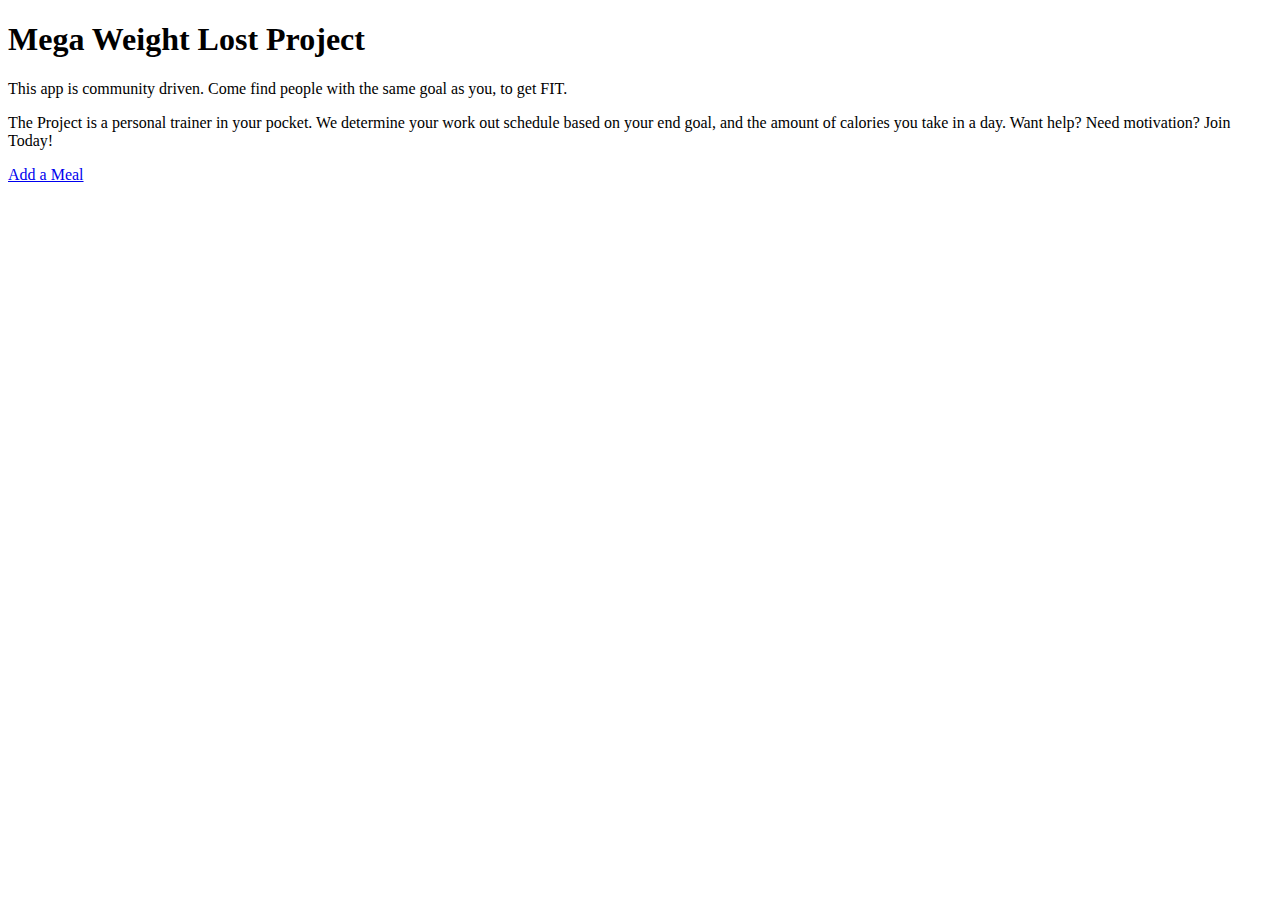
==== Little_ Andre_Project1/index.html @ 70443735 "Started the Launch page." ====
<!DOCTYPE html>

<!-- 

Andre Little
Class: Visual Frame Works
Term: 1309
Instructor: Mr. Gibson
Completed Date: 9/9/2013
Project 1: Mega Weight Lost Project - Launch Page

-->

<html>
	<head>
		<meta charset="utf-8" />
		<meta name="description" content="Weight lost tracker app. It tracks your calorie intake and gives you a workout regimen based on it." /> 
		<meta name="keywords" content="Weight lost tracker, losing weight, getting fit, calorie tracker," />
		<meta name="robots" content="index, follow" />
		<meta name="viewport" content="user-scalable=no, width=device-width" />
		<meta name="viewport" content="target-densitydpi=device-dpi" />
		<meta name="HandheldFriendly" content="true" />
		<meta name="MobileOptimized" content="320" />
		<title>Project 1</title>
	</head>
	<body>
		<header>
			<h1>Mega Weight Lost Project</h1>
		</header>
		<article>
			<p>This app is community driven. Come find people with the same goal as you, to get FIT.</p>
			<p>The Project is a personal trainer in your pocket. We determine your work out schedule based on your end goal, and the amount 			   		   of calories you take in a day. Want help? Need motivation? Join Today!
			</p>
		</article>
		<a href="additem.html">Add a Meal</a>
	</body>
</html>
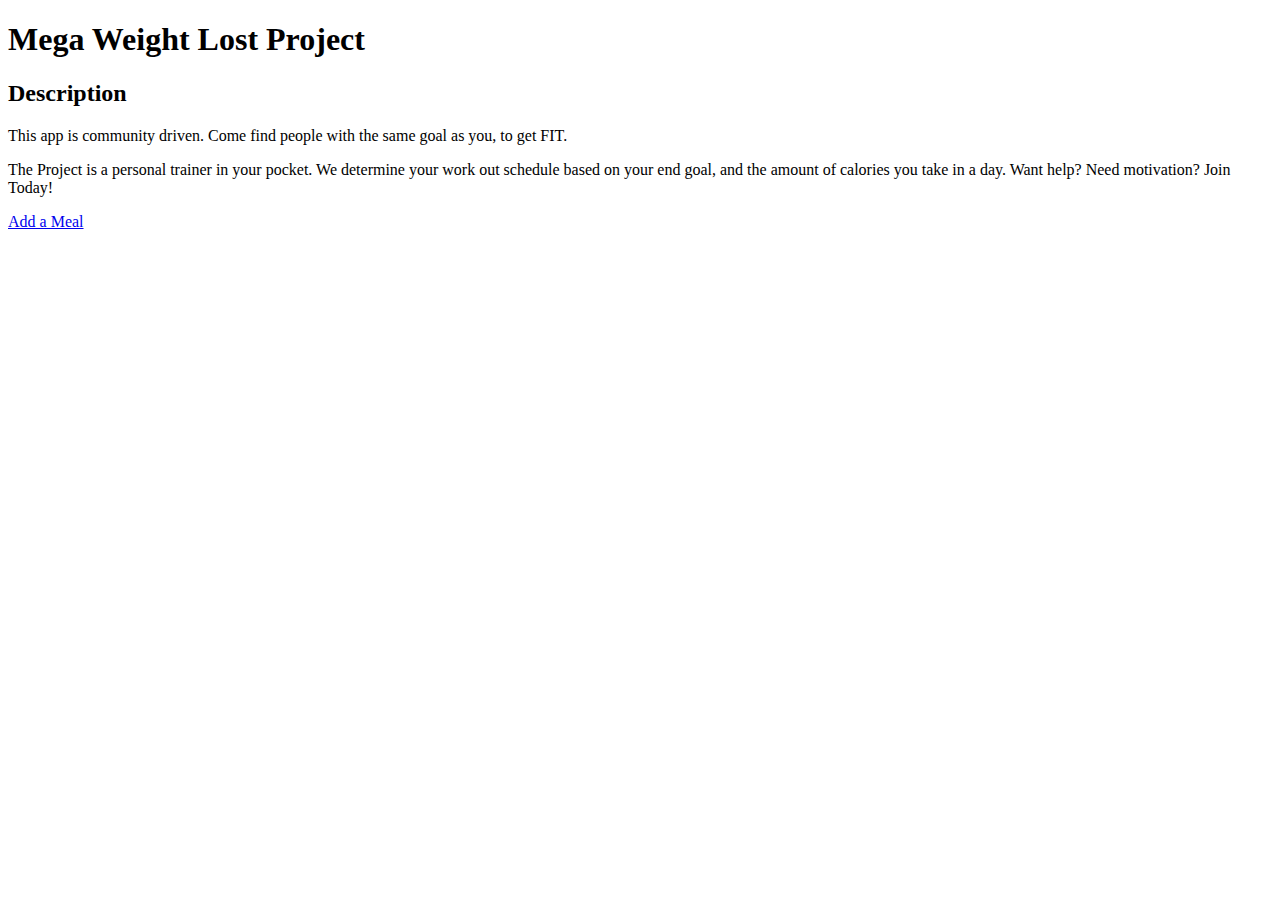
==== commit 34d810ee: "Added a "h2" tag and fixed the white space between the second "p" tag.." ====
--- a/Little_ Andre_Project1/index.html
+++ b/Little_ Andre_Project1/index.html
@@ -21,15 +21,17 @@
 		<meta name="viewport" content="target-densitydpi=device-dpi" />
 		<meta name="HandheldFriendly" content="true" />
 		<meta name="MobileOptimized" content="320" />
-		<title>Project 1</title>
+		<title>Mega Weight Lost Project</title>
 	</head>
 	<body>
 		<header>
+			<!-- This is where my custom made logo will go for the app. -->
 			<h1>Mega Weight Lost Project</h1>
 		</header>
 		<article>
+			<h2>Description</h2>
 			<p>This app is community driven. Come find people with the same goal as you, to get FIT.</p>
-			<p>The Project is a personal trainer in your pocket. We determine your work out schedule based on your end goal, and the amount 			   		   of calories you take in a day. Want help? Need motivation? Join Today!
+			<p>The Project is a personal trainer in your pocket. We determine your work out schedule based on your end goal, and the amount of calories you take in a day. Want help? Need motivation? Join Today!
 			</p>
 		</article>
 		<a href="additem.html">Add a Meal</a>
